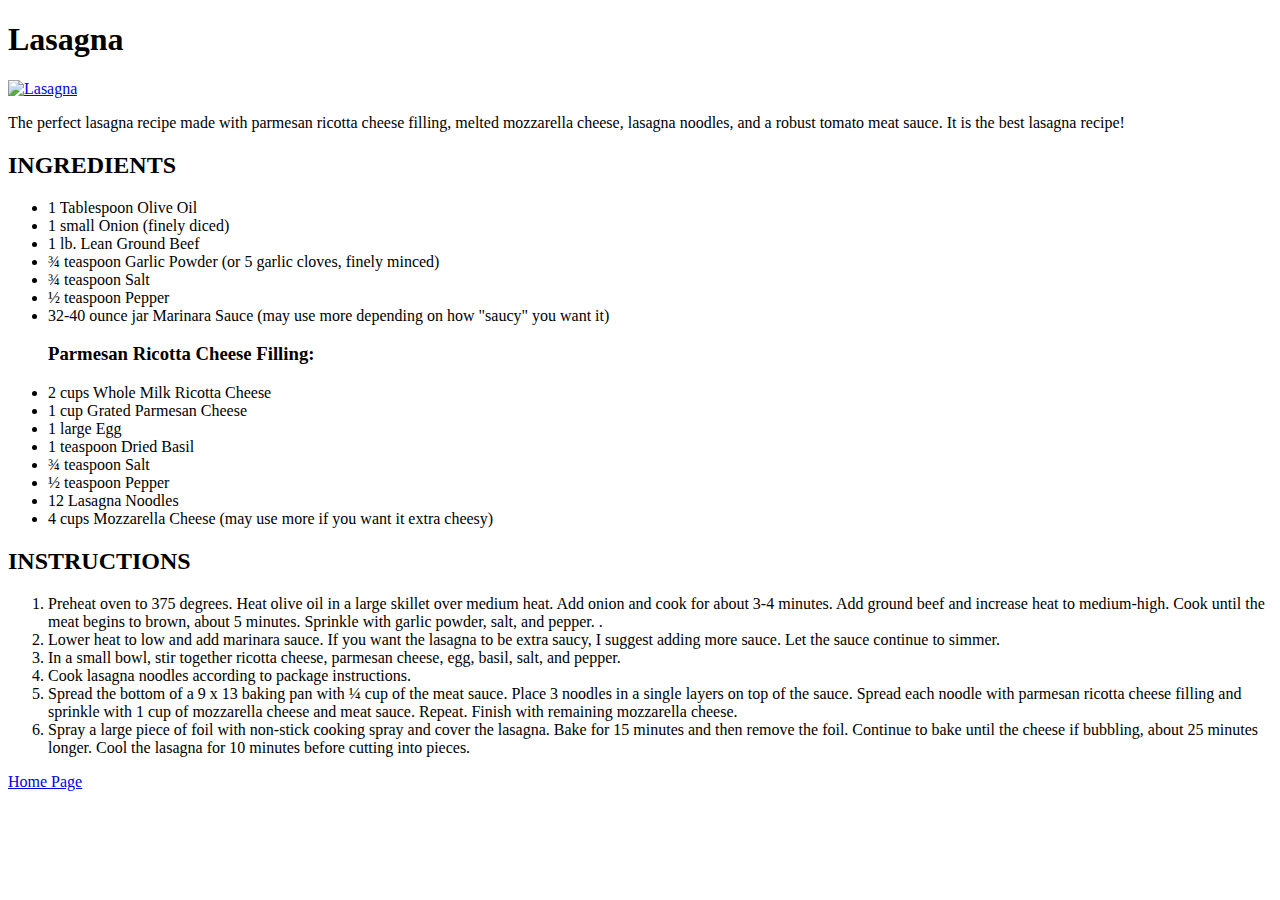
==== recipes/lasagna.html @ d5aa9164 "Do odin recipes project" ====
<!DOCTYPE html>
<html lang="en">
    <head>
        <meta charset="UTF-8">
        <meta http-equiv="X-UA-Compatible" content="IE=edge">
        <meta name="viewport" content="width=device-width, initial-scale=1.0">
        <title>Lasagna</title>
    </head>
    <body>
        <h1>Lasagna</h1>
        <a href="https://www.modernhoney.com/classic-lasagna-recipe/"><img src="https://www.modernhoney.com/wp-content/uploads/2019/08/Classic-Lasagna-14-scaled.jpg" width="50%" height="50%" alt="Lasagna"></a>
        <p>The perfect lasagna recipe made with parmesan ricotta cheese filling, melted mozzarella cheese, lasagna noodles, and a robust tomato meat sauce. It is the best lasagna recipe!</p>
        <h2>INGREDIENTS</h2>
        <ul>
            <li>1 Tablespoon Olive Oil</li>
            <li>1 small Onion (finely diced)</li>
            <li>1 lb. Lean Ground Beef</li>
            <li>¾ teaspoon Garlic Powder (or 5 garlic cloves, finely minced)</li>
            <li>¾ teaspoon Salt</li>
            <li>½ teaspoon Pepper</li>
            <li>32-40 ounce jar Marinara Sauce (may use more depending on how "saucy" you want it)</li>
            <h3>Parmesan Ricotta Cheese Filling:</h3>
            <li>2 cups Whole Milk Ricotta Cheese</li>
            <li>1 cup Grated Parmesan Cheese</li>
            <li>1 large Egg</li>
            <li>1 teaspoon Dried Basil</li>
            <li>¾ teaspoon Salt</li>
            <li>½ teaspoon Pepper</li>
            <li>12 Lasagna Noodles</li>
            <li>4 cups Mozzarella Cheese (may use more if you want it extra cheesy)</li>
        </ul>
        <h2>INSTRUCTIONS</h2>
        <ol>
            <li>Preheat oven to 375 degrees.  Heat olive oil in a large skillet over medium heat.  Add onion and cook for about 3-4 minutes. Add ground beef and increase heat to medium-high.  Cook until the meat begins to brown, about 5 minutes.  Sprinkle with garlic powder, salt, and pepper. .</li>
            <li>Lower heat to low and add marinara sauce. If you want the lasagna to be extra saucy, I suggest adding more sauce. Let the sauce continue to simmer.</li>
            <li>In a small bowl, stir together ricotta cheese, parmesan cheese, egg, basil, salt, and pepper. </li>
            <li>Cook lasagna noodles according to package instructions.</li>
            <li>Spread the bottom of a 9 x 13 baking pan with ¼ cup of the meat sauce. Place 3 noodles in a single layers on top of the sauce.  Spread each noodle with parmesan ricotta cheese filling and sprinkle with 1 cup of mozzarella cheese and meat sauce.  Repeat.  Finish with remaining mozzarella cheese.</li>
            <li>Spray a large piece of foil with non-stick cooking spray and cover the lasagna. Bake for 15 minutes and then remove the foil. Continue to bake until the cheese if bubbling, about 25 minutes longer. Cool the lasagna for 10 minutes before cutting into pieces.</li>

        </ol>
        <a href="../index.html">Home Page</a>
    </body>
</html>
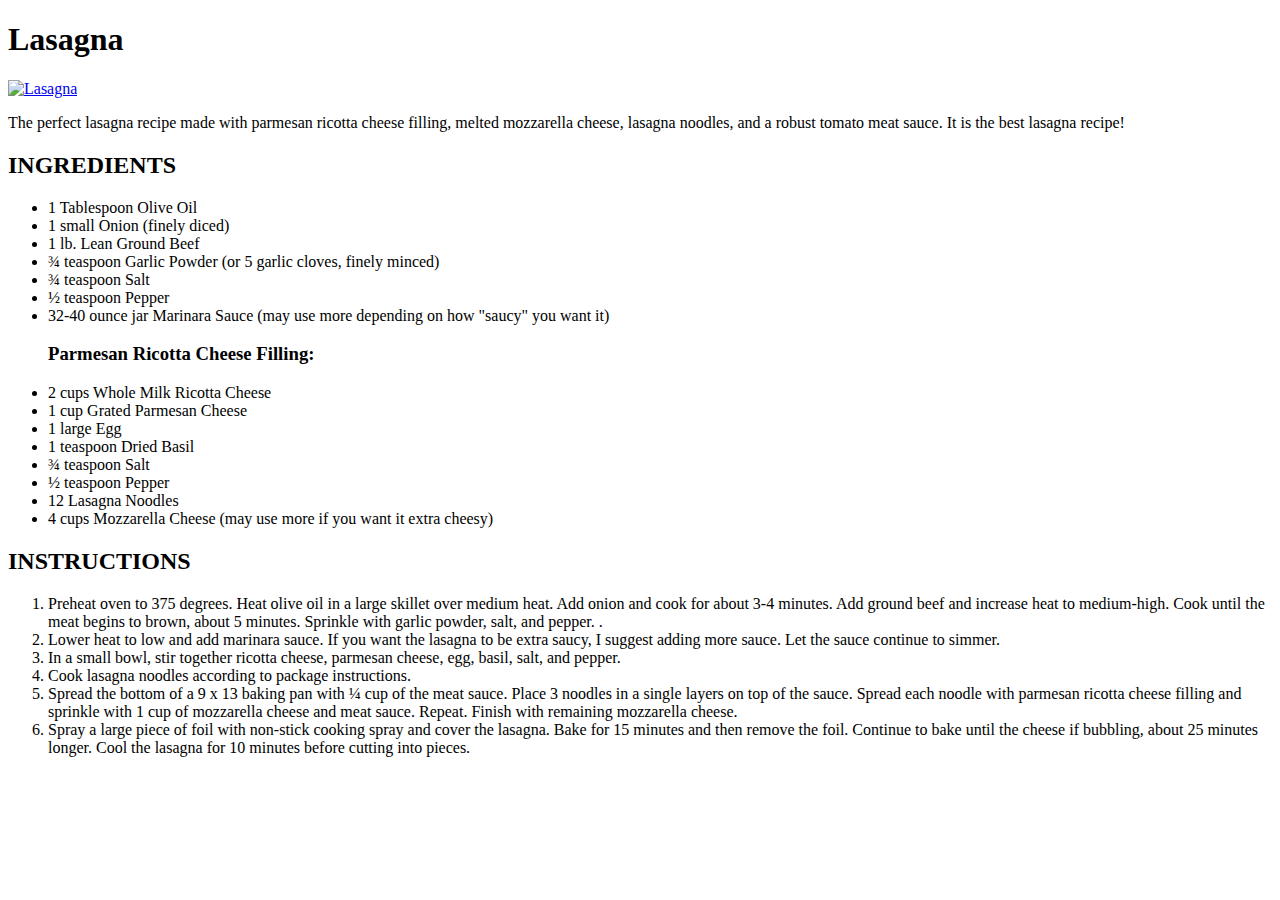
==== commit beede225: "test adding style.css" ====
--- a/recipes/lasagna.html
+++ b/recipes/lasagna.html
@@ -39,6 +39,6 @@
             <li>Spray a large piece of foil with non-stick cooking spray and cover the lasagna. Bake for 15 minutes and then remove the foil. Continue to bake until the cheese if bubbling, about 25 minutes longer. Cool the lasagna for 10 minutes before cutting into pieces.</li>
 
         </ol>
-        <a href="../index.html">Home Page</a>
+        
     </body>
 </html>